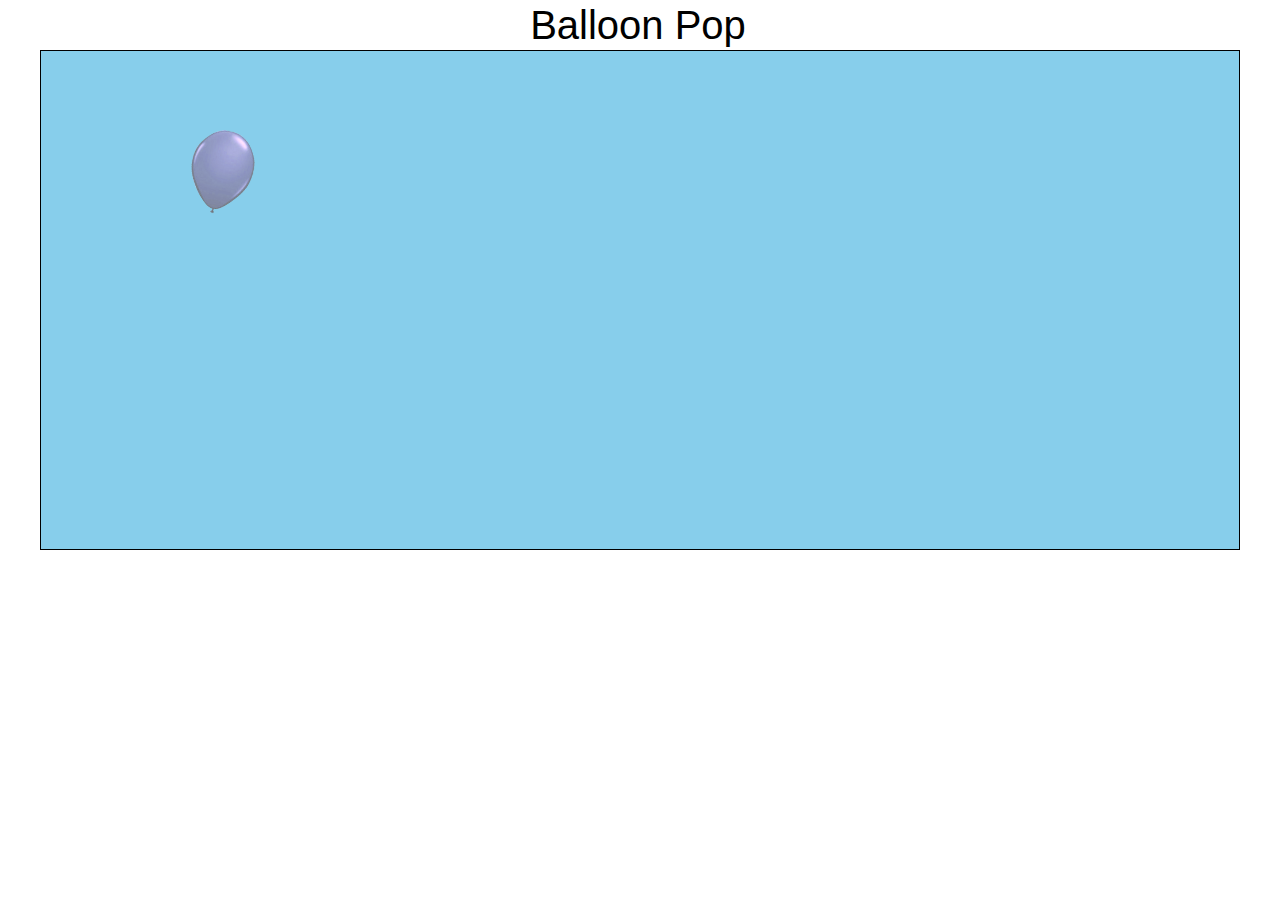
==== project.html @ 16eb08e5 "new file structure" ====
<!DOCTYPE html>
<html>
<head>
  <title>Floating Balloon</title>
  <script   src="https://code.jquery.com/jquery-2.2.3.js"   integrity="sha256-laXWtGydpwqJ8JA+X9x2miwmaiKhn8tVmOVEigRNtP4="   crossorigin="anonymous"></script>
  <script type="text/javascript" src="index.js"></script>
  <link rel="stylesheet" type="text/css" href="restyle.css">
  <link rel="stylesheet" type="text/css" href="index.css">
</head>

<body>
    <div class="container">
        <div class="middleMaker">
            <h1>Balloon Pop</h1>
            <p></p>
        </div>
        <div class="box">
            <img src="images/balloon2.png" id="balloon">
<!--             <img src="images/London.png" id="london"> -->

     <!--        
            <div id="tall"        class="pop"></div>
            <div id="wharf"       class="pop"></div>
            <div id="pauls"       class="pop"></div>
            <div id="pickle"      class="pop"></div>
            <div id="pickle2"     class="pop"></div>
            <div id="tower"       class="pop"></div>
            <div id="eye"         class="pop"></div>
            <div id="bridgeL"     class="pop"></div>
            <div id="base"        class="pop"></div>
            <div id="bridgeR"     class="pop"></div>
            <div id="parliament"  class="pop"></div>
            <div id="parliament2" class="pop"></div>
            <div id="parliament3" class="pop"></div>
            <div id="bb"          class="pop"></div>
            <div id="shard"       class="pop"></div>
            <div id="shard2"      class="pop"></div> -->
            <div id="top"         class="pop"></div>
            <div id="left"        class="pop"></div>
            <div id="base"        class="pop"></div>
            <div id="right"       class="pop"></div>
            <div class="camera"></div> 
        </div>

    </body>
    </html>
---- restyle.css ----
/* http://meyerweb.com/eric/tools/css/reset/ 
   v2.0 | 20110126
   License: none (public domain)
*/

html, body, div, span, applet, object, iframe,
h1, h2, h3, h4, h5, h6, p, blockquote, pre,
a, abbr, acronym, address, big, cite, code,
del, dfn, em, img, ins, kbd, q, s, samp,
small, strike, strong, sub, sup, tt, var,
b, u, i, center,
dl, dt, dd, ol, ul, li,
fieldset, form, label, legend,
table, caption, tbody, tfoot, thead, tr, th, td,
article, aside, canvas, details, embed, 
figure, figcaption, footer, header, hgroup, 
menu, nav, output, ruby, section, summary,
time, mark, audio, video {
  margin: 0;
  padding: 0;
  border: 0;
  font-size: 100%;
  font: inherit;
  vertical-align: baseline;
}
/* HTML5 display-role reset for older browsers */
article, aside, details, figcaption, figure, 
footer, header, hgroup, menu, nav, section {
  display: block;
}
body {
  line-height: 1;
}
ol, ul {
  list-style: none;
}
blockquote, q {
  quotes: none;
}
blockquote:before, blockquote:after,
q:before, q:after {
  content: '';
  content: none;
}
table {
  border-collapse: collapse;
  border-spacing: 0;
}

body{width:100%;height:100%;}

/*////////////////////////////////////////////////////////////////////////////////////////////////////*/
---- index.css ----
.container {
 height: 100%;
 width: 100%;
/* background-color: pink;*/
 margin: 0 auto;
 position: absolute;
}

.middleMaker {
  text-align: center;
}

.middleMaker h1,
.middleMaker p {
  font-family: sans-serif;
  display: inline-block;
  vertical-align: top;
  line-height: 50px;
}

h1, p {
  font-size: 40px;
  display: none;
}

.box {
  background: #87ceeb;
  max-width: 1200px;
  min-width: 1200px;
  max-height: 500px;
  min-height: 500px;
  margin: 0 auto;
  position: relative;
  overflow: hidden;
  }

  .pop {

    position: absolute;
    left: 1200px;
    background-size:cover;
    bottom: 0;

  }

#balloon {
  height: 84px;
  width: 63px;
  top: 80px;
  left: 150px;
  transform: rotate(12deg);
  position: absolute; /*HAS TO HAVE ABSOLUTE!!!!!!!! */
}

#top {
  position: absolute;
  top: 0;
  left: 0;
  height: 1px;
  width: 100%;
  background-color: black;
}

#left {
  position: absolute;
  top: 0;
  left: 0;
  height: 100%;
  width: 1px;
  background-color: black;
}

 #base {
  position: absolute;
  bottom: 0px;
  left: 0;
  width: 100%;
  height: 1px;
  background-color: black;
}

#right {
  position: absolute;
  top: 0;
  left: 1199px;
  height: 100%;
  width: 1px;
  background-color: black;
}

div.camera {
  height: 50px;
  width: 50px;
  content: url("images/camera.png");
  position: absolute;
  left: 80px;
  display: none;
}
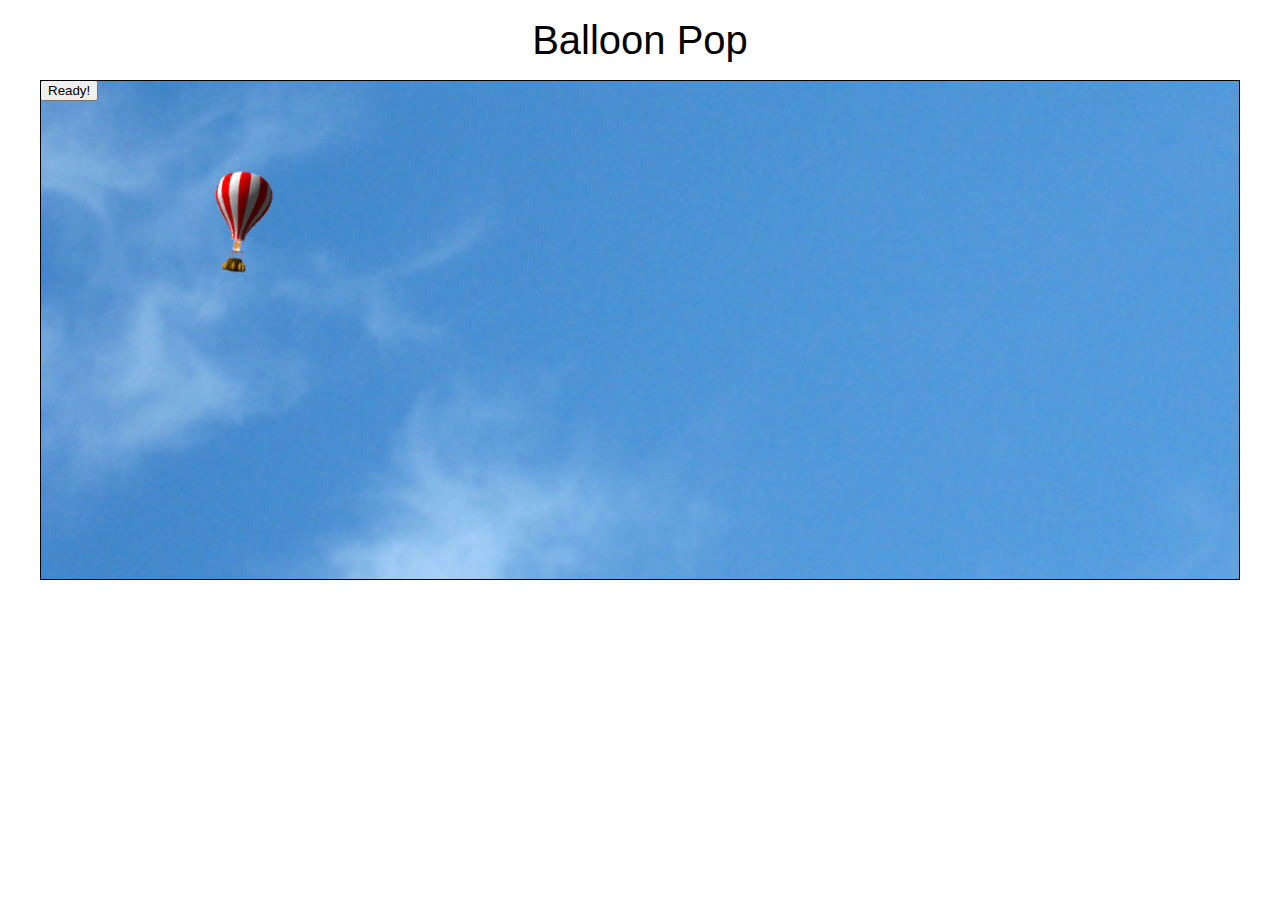
==== commit ba8b4d45: "Changed images" ====
--- a/project.html
+++ b/project.html
@@ -2,45 +2,46 @@
 <html>
 <head>
   <title>Floating Balloon</title>
-  <script   src="https://code.jquery.com/jquery-2.2.3.js"   integrity="sha256-laXWtGydpwqJ8JA+X9x2miwmaiKhn8tVmOVEigRNtP4="   crossorigin="anonymous"></script>
-  <script type="text/javascript" src="index.js"></script>
-  <link rel="stylesheet" type="text/css" href="restyle.css">
-  <link rel="stylesheet" type="text/css" href="index.css">
+  <script   src="https://code.jquery.com/jquery-2.2.3.js" integrity="sha256-laXWtGydpwqJ8JA+X9x2miwmaiKhn8tVmOVEigRNtP4=" crossorigin="anonymous"></script>
+  <script type="text/javascript" src="JS/fancybox.js"></script>
+  <script type="text/javascript" src="JS/index.js"></script>
+
+  <link rel="stylesheet" type="text/css" href="CSS/restyle.css">
+  <link rel="stylesheet" type="text/css" href="CSS/fancybox.css">
+  <link rel="stylesheet" type="text/css" href="CSS/index.css">
 </head>
+<body>
+  <div class="container">
 
-<body>
-    <div class="container">
-        <div class="middleMaker">
-            <h1>Balloon Pop</h1>
-            <p></p>
-        </div>
-        <div class="box">
-            <img src="images/balloon2.png" id="balloon">
-<!--             <img src="images/London.png" id="london"> -->
+    <div id="fancybox1">
+      <h2>P</h2>
+      <p> How you play the game </p>
+      <button id="firstButton"></button>
+    </div>
+    <div id="fancybox2">
+      <h2>Title</h2>
+      <p></p>
+      <button id="firstButton"></button>
+    </div>
+    <div id="fancybox3">
+      <h2>Title</h2>
+      <p></p>
+      <button id="firstButton"></button>
+    </div>
 
-     <!--        
-            <div id="tall"        class="pop"></div>
-            <div id="wharf"       class="pop"></div>
-            <div id="pauls"       class="pop"></div>
-            <div id="pickle"      class="pop"></div>
-            <div id="pickle2"     class="pop"></div>
-            <div id="tower"       class="pop"></div>
-            <div id="eye"         class="pop"></div>
-            <div id="bridgeL"     class="pop"></div>
-            <div id="base"        class="pop"></div>
-            <div id="bridgeR"     class="pop"></div>
-            <div id="parliament"  class="pop"></div>
-            <div id="parliament2" class="pop"></div>
-            <div id="parliament3" class="pop"></div>
-            <div id="bb"          class="pop"></div>
-            <div id="shard"       class="pop"></div>
-            <div id="shard2"      class="pop"></div> -->
-            <div id="top"         class="pop"></div>
-            <div id="left"        class="pop"></div>
-            <div id="base"        class="pop"></div>
-            <div id="right"       class="pop"></div>
-            <div class="camera"></div> 
-        </div>
+    <div class="middleMaker">
+      <h1>Balloon Pop</h1>
+    </div>
+    <div class="box">
+      <p class="which-player"></p>
+      <button class="ready">Ready!</button>
+      <img src="images/hot-air-baloon.gif" id="balloon">
 
-    </body>
-    </html> +      <div id="top"         class="pop"></div>
+      <div id="left"        class="pop"></div>
+      <div id="base"        class="pop"></div>
+      <div id="right"       class="pop"></div>
+      <div class="camera"></div> 
+    </div>
+  </body>
+  </html> --- a/CSS/restyle.css
+++ b/CSS/restyle.css
@@ -0,0 +1,52 @@
+/* http://meyerweb.com/eric/tools/css/reset/ 
+   v2.0 | 20110126
+   License: none (public domain)
+*/
+
+html, body, div, span, applet, object, iframe,
+h1, h2, h3, h4, h5, h6, p, blockquote, pre,
+a, abbr, acronym, address, big, cite, code,
+del, dfn, em, img, ins, kbd, q, s, samp,
+small, strike, strong, sub, sup, tt, var,
+b, u, i, center,
+dl, dt, dd, ol, ul, li,
+fieldset, form, label, legend,
+table, caption, tbody, tfoot, thead, tr, th, td,
+article, aside, canvas, details, embed, 
+figure, figcaption, footer, header, hgroup, 
+menu, nav, output, ruby, section, summary,
+time, mark, audio, video {
+  margin: 0;
+  padding: 0;
+  border: 0;
+  font-size: 100%;
+  font: inherit;
+  vertical-align: baseline;
+}
+/* HTML5 display-role reset for older browsers */
+article, aside, details, figcaption, figure, 
+footer, header, hgroup, menu, nav, section {
+  display: block;
+}
+body {
+  line-height: 1;
+}
+ol, ul {
+  list-style: none;
+}
+blockquote, q {
+  quotes: none;
+}
+blockquote:before, blockquote:after,
+q:before, q:after {
+  content: '';
+  content: none;
+}
+table {
+  border-collapse: collapse;
+  border-spacing: 0;
+}
+
+body{width:100%;height:100%;}
+
+/*////////////////////////////////////////////////////////////////////////////////////////////////////*/--- a/CSS/index.css
+++ b/CSS/index.css
@@ -0,0 +1,93 @@
+.container {
+ height: 100%;
+ width: 100%;
+/* background-color: pink;*/
+ margin: 0 auto;
+ position: absolute;
+}
+
+.middleMaker {
+  text-align: center;
+}
+
+.middleMaker h1 {
+  font-family: sans-serif;
+  display: inline-block;
+  vertical-align: top;
+  line-height: 80px;
+  font-size: 40px;
+}
+
+.box {
+  background: url("../images/blueSky.jpg");
+  max-width: 1200px;
+  min-width: 1200px;
+  max-height: 500px;
+  min-height: 500px;
+  margin: 0 auto;
+  position: relative;
+  overflow: hidden;
+}
+
+  .pop {
+
+    position: absolute;
+    left: 1200px;
+    background-size:cover;
+    bottom: 0;
+
+}
+
+#balloon {
+  height:120px;
+  width: 120px;
+  top: 80px;
+  left: 150px;
+  transform: rotate(8deg);
+  position: absolute; /*HAS TO HAVE ABSOLUTE!!!!!!!! */
+}
+
+#top {
+  position: absolute;
+  top: 0;
+  left: 0;
+  height: 1px;
+  width: 100%;
+  background-color: black;
+}
+
+#left {
+  position: absolute;
+  top: 0;
+  left: 0;
+  height: 100%;
+  width: 1px;
+  background-color: black;
+}
+
+ #base {
+  position: absolute;
+  bottom: 0px;
+  left: 0;
+  width: 100%;
+  height: 1px;
+  background-color: black;
+}
+
+#right {
+  position: absolute;
+  top: 0;
+  left: 1199px;
+  height: 100%;
+  width: 1px;
+  background-color: black;
+}
+
+#fancybox1, #fancybox2, #fancybox3 {
+ display: none;
+ text-align: center;
+ font-family: sans-serif, helvetica;
+ padding: 30px;
+ height: 300px;
+ width: 900px;
+}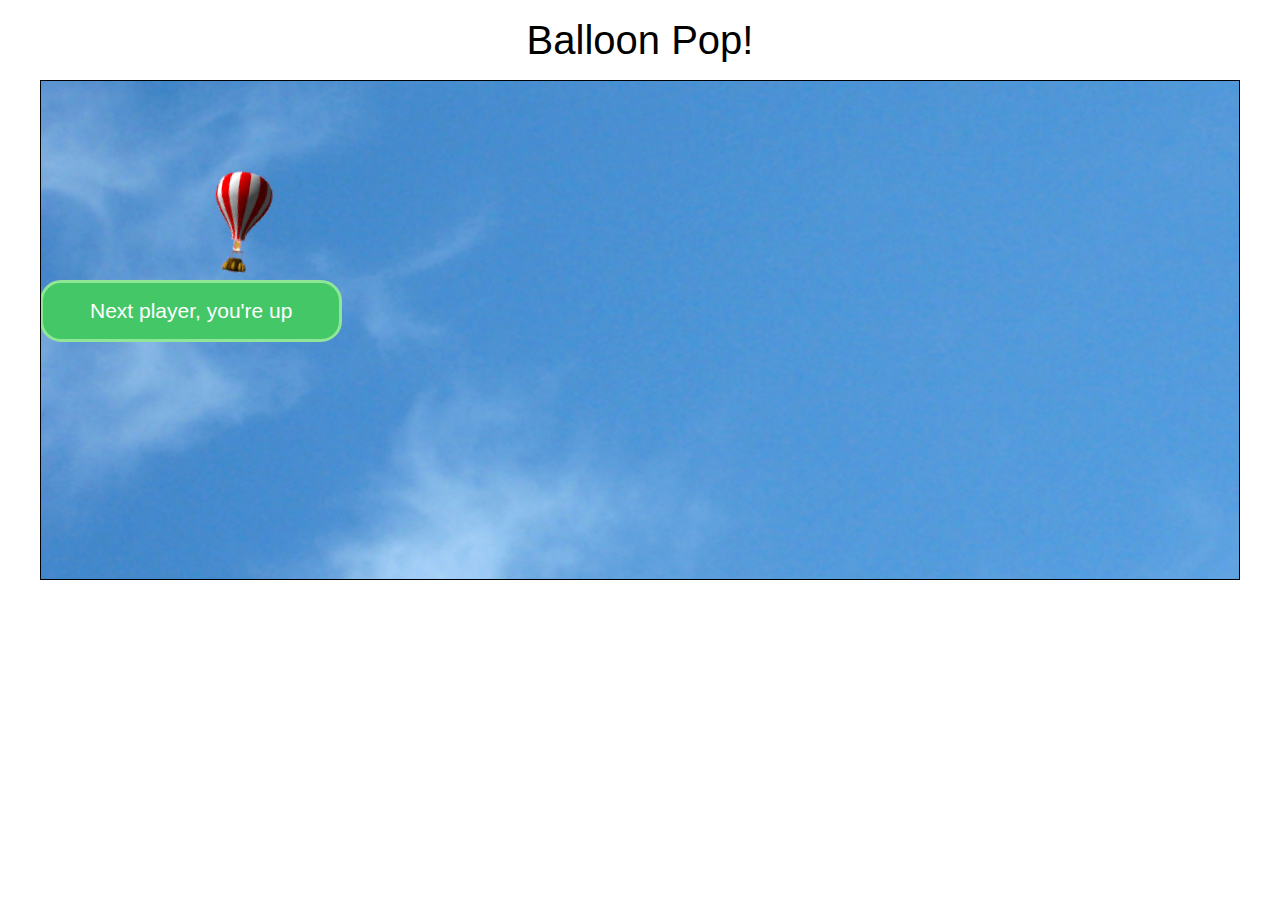
==== commit d1ab3692: "More styling added" ====
--- a/project.html
+++ b/project.html
@@ -13,30 +13,24 @@
 <body>
   <div class="container">
 
-    <div id="fancybox1">
-      <h2>P</h2>
-      <p> How you play the game </p>
-      <button id="firstButton"></button>
+    <div id="fancybox1" class="fancybox">
+        <h2>Play Balloon Pop!</h2>
+        <img src="images/hot-air-baloon.gif">
+        <p> Whilst flying high in the sky... avoid the clouds.<br>Use the arrow keys to play.</br></p>
+        <button id="firstButton" class="fancybox">I'm ready!</button>
+    </div>  
+    <div id="fancybox2">
+        <h2>GAME OVER!</h2>
+        <p id="fancybox2P"></p>
+        <button id="button2" class="fancybox">Play again</button>
     </div>
-    <div id="fancybox2">
-      <h2>Title</h2>
-      <p></p>
-      <button id="firstButton"></button>
-    </div>
-    <div id="fancybox3">
-      <h2>Title</h2>
-      <p></p>
-      <button id="firstButton"></button>
-    </div>
-
     <div class="middleMaker">
-      <h1>Balloon Pop</h1>
+      <h1>Balloon Pop!</h1>
     </div>
     <div class="box">
+      <img src="images/hot-air-baloon.gif" id="balloon">
       <p class="which-player"></p>
-      <button class="ready">Ready!</button>
-      <img src="images/hot-air-baloon.gif" id="balloon">
-
+      <button class="ready">Next player, you're up</button>   
       <div id="top"         class="pop"></div>
       <div id="left"        class="pop"></div>
       <div id="base"        class="pop"></div>
--- a/CSS/index.css
+++ b/CSS/index.css
@@ -83,11 +83,66 @@
   background-color: black;
 }
 
-#fancybox1, #fancybox2, #fancybox3 {
+#fancybox1, #fancybox2 {
  display: none;
  text-align: center;
  font-family: sans-serif, helvetica;
  padding: 30px;
  height: 300px;
  width: 900px;
-}+ background-color: #cccfd4;
+}
+
+#fancybox1 h2, #fancybox2 h2 {
+  color: white;
+  font-size: 30px;
+}
+
+#fancybox1 img {
+  height:120px;
+  width: 120px;
+}
+
+#fancybox1 p, #fancybox2 p {
+  color: #fe0000;
+  font-size: 30px;
+  padding: 20px;
+}
+#fancybox1 button, #fancybox2 button {
+  margin-top: 10px;
+  background-color:#44c767;
+  -moz-border-radius:21px;
+  -webkit-border-radius:21px;
+  border-radius:21px;
+  border:3px solid #8fe697;
+  display:inline-block;
+  cursor:pointer;
+  color:#ffffff;
+  font-size:21px;
+  padding:16px 47px;
+  text-decoration:none;
+}
+#fancybox1 button:hover, #fancybox2 button:hover{
+  background-color:#5cbf2a;
+}
+#fancybox1 button:active, #fancybox2 button:active {
+  position:relative;
+  top:1px;
+}
+
+.ready {
+    bottom: 0;
+    margin-top: 200px;
+    background-color:#44c767;
+    -moz-border-radius:21px;
+    -webkit-border-radius:21px;
+    border-radius:21px;
+    border:3px solid #8fe697;
+    display:inline-block;
+    cursor:pointer;
+    color:#ffffff;
+    font-size:21px;
+    padding:16px 47px;
+    text-decoration:none;
+}
+
